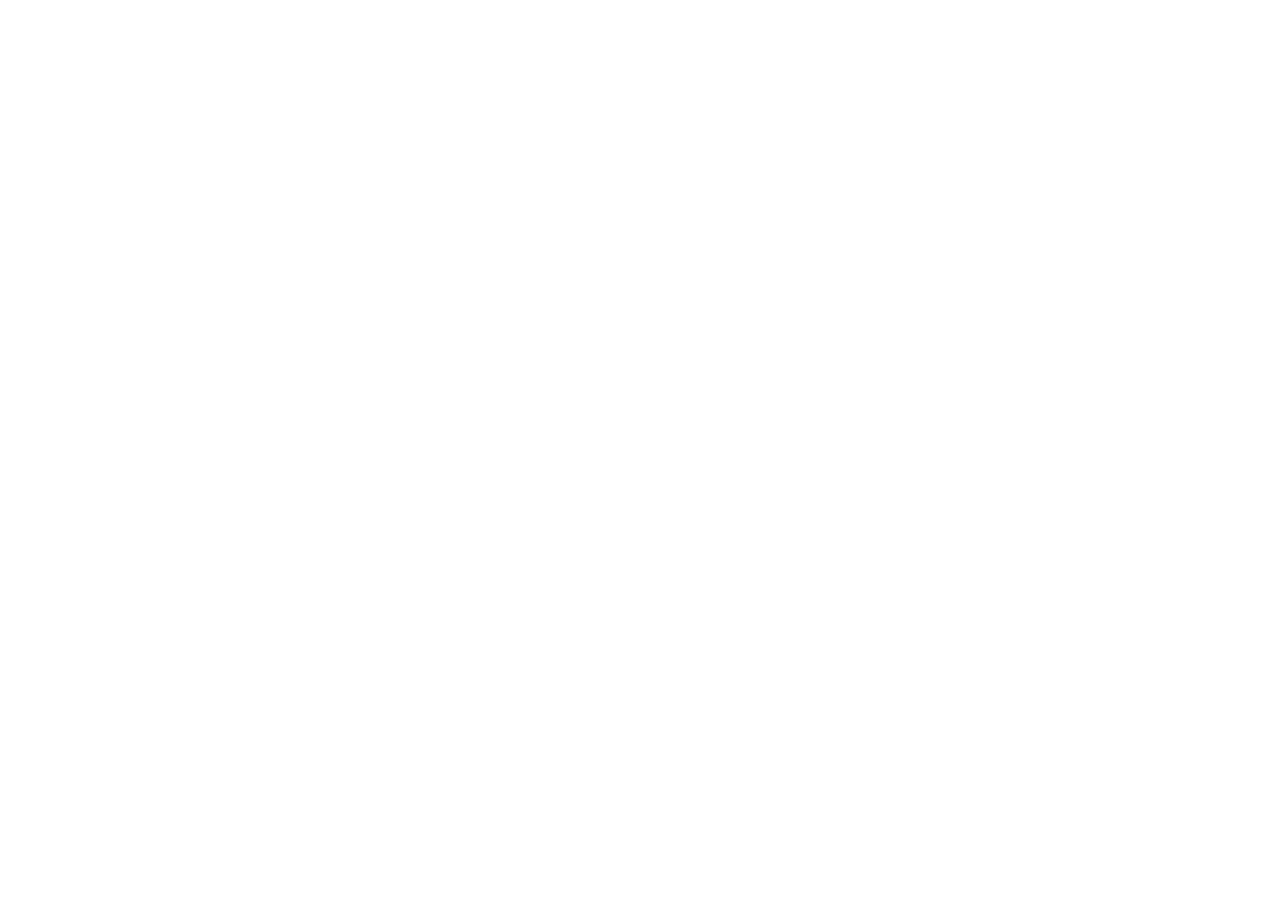
==== src/main/resources/static/index.html @ 353761be "Initial Commit" ====
<!doctype html>
<html ng-app="myApp">
    <head>
		<link rel="stylesheet" href="https://maxcdn.bootstrapcdn.com/bootstrap/3.3.5/css/bootstrap.min.css">
          
       <!-- <link rel='stylesheet prefetch' href='http://maxcdn.bootstrapcdn.com/font-awesome/4.2.0/css/font-awesome.min.css'>-->

     <link rel="stylesheet" href="styles/style.css">
		<link rel="stylesheet" href="styles/sidebar.css">
		<!--<script type="text/javascript" src="https://ajax.googleapis.com/ajax/libs/angularjs/1.3.14/angular.js"></script>
		
		<script type="text/javascript" src="https://ajax.googleapis.com/ajax/libs/angularjs/1.3.14/angular-route.min.js"></script>
        <script type="text/javascript" src="https://ajax.googleapis.com/ajax/libs/angularjs/1.3.14/angular.min.js"></script>-->
  <script src="https://ajax.googleapis.com/ajax/libs/jquery/3.1.1/jquery.min.js"></script>
  <script src="https://maxcdn.bootstrapcdn.com/bootstrap/3.3.7/js/bootstrap.min.js"></script>

</head>
<body>        
        
        
        <title>Angular Js App</title>
        
    </head>
    <body>
        
		
		
			<!--<div class="row">
		   <ul class="nav">
				<li><a href="#login"> Login </a></li>
				<li><a href="#register"> Register </a></li>
			</ul>
		</div><br> -->
            

            
        
        <div ui-view></div>
		
        <script src="angular.js" ></script>
        <script src="angular.min.js"></script>
        <script src="angular-route.js"></script>
        <script src="angular-ui-route.js"></script>
		<script src="app/app.js"></script>
		<script src="/app/controllers/LoginController.js" ></script>
		<script src="/app/controllers/UserHomeController.js" ></script>
        <script src="/app/controllers/WatchlistController.js" ></script>
        <script src="/app/controllers/PortfolioController.js" ></script>
        <script src="/app/controllers/DashboardController.js" ></script>
        <script src="/app/controllers/ProfileController.js" ></script>
         <script src="/app/controllers/MarketCapController.js" ></script>
          <script src="/app/services/marketCapService.js" ></script>
	    <script src="/app/services/appServices.js"> </script>
		
    </body>
</html>
---- src/main/resources/static/styles/style.css ----
@import url(http://fonts.googleapis.com/css?family=Source+Sans+Pro:200,300);
* {
  box-sizing: border-box;
  margin: 0;
  padding: 0;
  font-weight: 300;
}
body {
  font-family: 'Source Sans Pro', sans-serif;
  
  font-weight: 300;
    
}
body ::-webkit-input-placeholder {
  /* WebKit browsers */
  font-family: 'Source Sans Pro', sans-serif;

  font-weight: 300;
}
body :-moz-placeholder {
  /* Mozilla Firefox 4 to 18 */
  font-family: 'Source Sans Pro', sans-serif;
  
  opacity: 1;
  font-weight: 300;
}
body ::-moz-placeholder {
  /* Mozilla Firefox 19+ */
  font-family: 'Source Sans Pro', sans-serif;

  opacity: 1;
  font-weight: 300;
}
body :-ms-input-placeholder {
  /* Internet Explorer 10+ */
  font-family: 'Source Sans Pro', sans-serif;
  
  font-weight: 300;
}
/*.wrapper {
  background: #50a3a2;
 background: -webkit-linear-gradient(top left, #50a3a2 0%, #53e3a6 100%);
  background: linear-gradient(to bottom right, #50a3a2 0%, #53e3a6 100%);
  position: absolute;
  top: 50%;
  left: 0;
  width: 100%;
  height: 400px;
  margin-top: -200px;
  overflow: hidden;
}
.wrapper.form-success .container h1 {
  -webkit-transform: translateY(85px);
          transform: translateY(85px);
}*/
.container {
  max-width: 600px;
  margin: 0 auto;
  padding: 80px 0;
  height: 400px;
  text-align: center;
}
.container h1 {
  font-size: 40px;
  -webkit-transition-duration: 1s;
          transition-duration: 1s;
  -webkit-transition-timing-function: ease-in-put;
          transition-timing-function: ease-in-put;
  font-weight: 200;
}
form {
  padding: 20px 0;
  position: relative;
  z-index: 2;
}
form input {
  -webkit-appearance: none;
     -moz-appearance: none;
          appearance: none;
  outline: 0;
  /*border: 1px solid rgba(255, 255, 0, 0.4);
  background-color: rgba(255, 255, 255, 0.2);*/
border: 1px solid black;
  background-color: rgba(255, 255, 255, 0.2);
  width: 250px;
  border-radius: 3px;
  padding: 10px 15px;
  margin: 0 auto 10px auto;
  display: block;
  text-align: center;
  font-size: 18px;
  color: black;
  -webkit-transition-duration: 0.25s;
          transition-duration: 0.25s;
  font-weight: 300;
}
form input:hover {
  background-color: rgba(255, 255, 255, 0.4);
}
form input:focus {
  background-color: black;
  width: 300px;
  color: #53e3a6;
}
form button {
  -webkit-appearance: none;
     -moz-appearance: none;
          appearance: none;
  outline: 0;
  background-color: black;
  border: 0;
  padding: 10px 15px;
  color: #53e3a6;
  border-radius: 3px;
  width: 250px;
  cursor: pointer;
  font-size: 18px;
  -webkit-transition-duration: 0.25s;
          transition-duration: 0.25s;
}
form button:hover {
  background-color: darkblue;
}
---- src/main/resources/static/styles/sidebar.css ----
#wrapper {
    padding-left: 0;
    -webkit-transition: all 0.5s ease;
    -moz-transition: all 0.5s ease;
    -o-transition: all 0.5s ease;
    transition: all 0.5s ease;
}

#wrapper.toggled {
    padding-left: 250px;
}

#sidebar-wrapper {
    z-index: 1000;
    position: fixed;
    left: 250px;
    width: 0;
    height: 100%;
    margin-left: -250px;
    overflow-y: auto;
    background: #000;
    -webkit-transition: all 0.5s ease;
    -moz-transition: all 0.5s ease;
    -o-transition: all 0.5s ease;
    transition: all 0.5s ease;
}

#wrapper.toggled #sidebar-wrapper {
    width: 250px;
}

#page-content-wrapper {
    width: 100%;
    position: absolute;
    padding: 15px;
}

#wrapper.toggled #page-content-wrapper {
    position: absolute;
    margin-right: -250px;
}

/* Sidebar Styles */

.sidebar-nav {
    position: absolute;
    top: 0;
    width: 250px;
    margin: 0;
    padding: 0;
    list-style: none;
}

.sidebar-nav li {
    text-indent: 20px;
    line-height: 40px;
}

.sidebar-nav li a {
    display: block;
    text-decoration: none;
    color: #999999;
}

.sidebar-nav li a:hover {
    text-decoration: none;
    color: #fff;
    background: rgba(255,255,255,0.2);
}

.sidebar-nav li a:active,
.sidebar-nav li a:focus {
    text-decoration: none;
}

.sidebar-nav > .sidebar-brand {
    height: 65px;
    font-size: 18px;
    line-height: 60px;
}

.sidebar-nav > .sidebar-brand a {
    color: #999999;
}

.sidebar-nav > .sidebar-brand a:hover {
    color: #fff;
    background: none;
}

@media(min-width:768px) {
    #wrapper {
        padding-left: 250px;
    }

    #wrapper.toggled {
        padding-left: 0;
    }

    #sidebar-wrapper {
        width: 250px;
    }

    #wrapper.toggled #sidebar-wrapper {
        width: 0;
    }

    #page-content-wrapper {
        padding: 20px;
        position: relative;
    }

    #wrapper.toggled #page-content-wrapper {
        position: relative;
        margin-right: 0;
    }
}

/*login*/

 .wrapper{
    margin-top: 45px;
}
.form-signin{
  max-width: 420px;
  padding: 30px 38px 66px;
  margin: 0 auto;
  border: 1px solid #cccccc;
}
.input-group{
    height: 45px;
    margin-bottom: 15px;
    border-radius: 0px;
    color: #60B99A;
}
.form-control{
    height: 45px;
    color: #60B99A;
}
.input-group:hover span i{
    color: #60B99A;
}
.btn-block{
    border-radius: 0px;
    margin-top: 25px;
    background-color: #60B99A;
    border: none;
}
.btn-block:hover{
    background-color: #D3CE3D;
}
.bol{
    position: relative;
    margin-top: -40px;
    color: #60B99A;
}
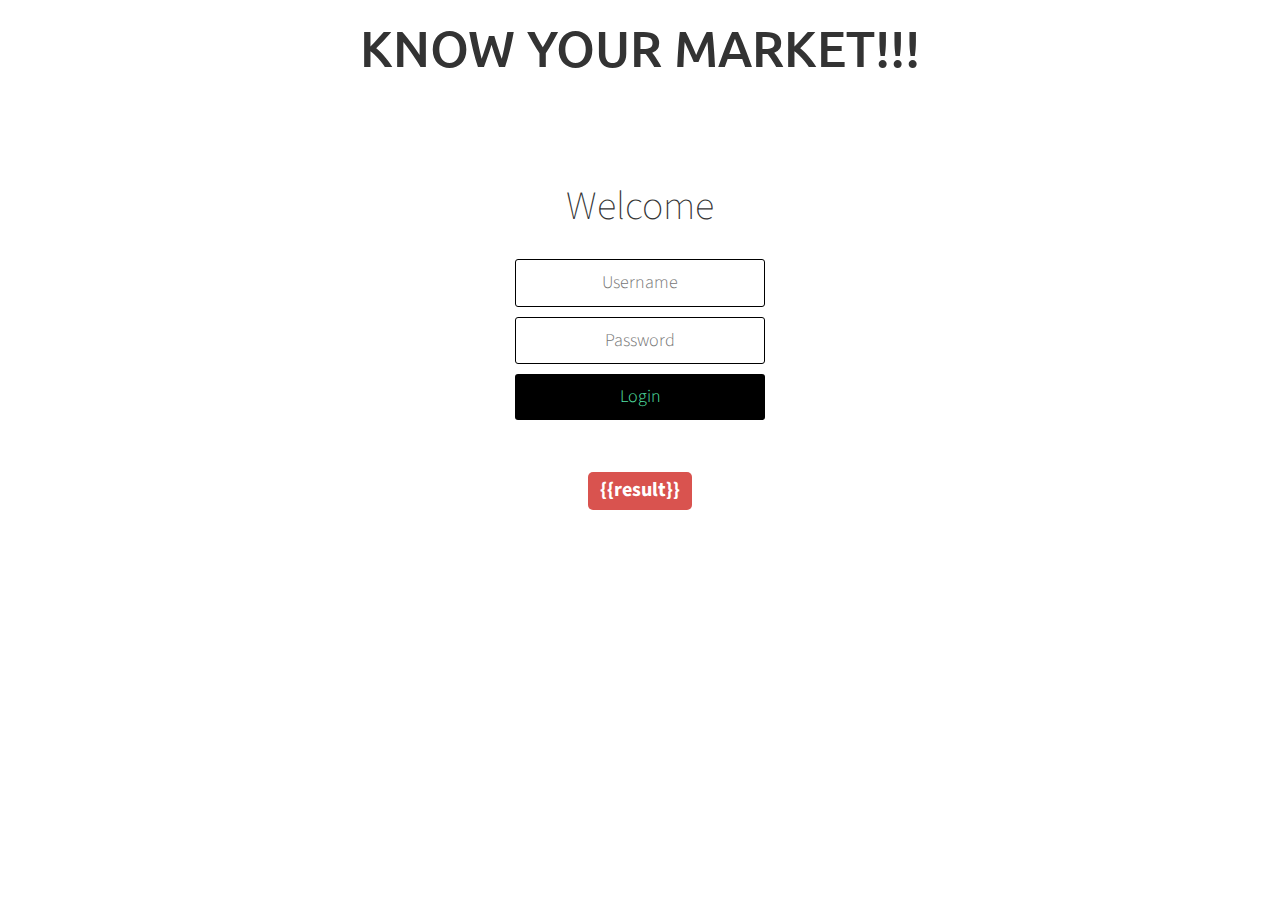
==== commit c70346d9: "Updated the UI" ====
--- a/src/main/resources/static/index.html
+++ b/src/main/resources/static/index.html
@@ -1,12 +1,15 @@
+
 <!doctype html>
 <html ng-app="myApp">
     <head>
 		<link rel="stylesheet" href="https://maxcdn.bootstrapcdn.com/bootstrap/3.3.5/css/bootstrap.min.css">
           
        <!-- <link rel='stylesheet prefetch' href='http://maxcdn.bootstrapcdn.com/font-awesome/4.2.0/css/font-awesome.min.css'>-->
-
+<link rel="stylesheet" type="text/css" href="http://fonts.googleapis.com/css?family=Ubuntu">
      <link rel="stylesheet" href="styles/style.css">
 		<link rel="stylesheet" href="styles/sidebar.css">
+        <link rel="stylesheet" href="styles/slider.css">
+         <link rel="stylesheet" href="styles/profile.css">
 		<!--<script type="text/javascript" src="https://ajax.googleapis.com/ajax/libs/angularjs/1.3.14/angular.js"></script>
 		
 		<script type="text/javascript" src="https://ajax.googleapis.com/ajax/libs/angularjs/1.3.14/angular-route.min.js"></script>
@@ -18,10 +21,7 @@
 <body>        
         
         
-        <title>Angular Js App</title>
-        
-    </head>
-    <body>
+       
         
 		
 		
@@ -44,12 +44,10 @@
 		<script src="app/app.js"></script>
 		<script src="/app/controllers/LoginController.js" ></script>
 		<script src="/app/controllers/UserHomeController.js" ></script>
-        <script src="/app/controllers/WatchlistController.js" ></script>
         <script src="/app/controllers/PortfolioController.js" ></script>
         <script src="/app/controllers/DashboardController.js" ></script>
         <script src="/app/controllers/ProfileController.js" ></script>
-         <script src="/app/controllers/MarketCapController.js" ></script>
-          <script src="/app/services/marketCapService.js" ></script>
+        <script src="/app/controllers/MarketCapController.js" ></script>
 	    <script src="/app/services/appServices.js"> </script>
 		
     </body>
--- a/src/main/resources/static/styles/style.css
+++ b/src/main/resources/static/styles/style.css
@@ -7,7 +7,11 @@
 }
 body {
   font-family: 'Source Sans Pro', sans-serif;
-  
+  background: white  ;
+ /*-webkit-background-size: cover;
+ -moz-background-size: cover;
+ -o-background-size: cover;
+ background-size: cover;*/
   font-weight: 300;
     
 }
--- a/src/main/resources/static/styles/sidebar.css
+++ b/src/main/resources/static/styles/sidebar.css
@@ -60,6 +60,7 @@
     display: block;
     text-decoration: none;
     color: #999999;
+    font-size: 20px;
 }
 
 .sidebar-nav li a:hover {
@@ -153,4 +154,4 @@
     position: relative;
     margin-top: -40px;
     color: #60B99A;
-}+}
--- a/src/main/resources/static/styles/slider.css
+++ b/src/main/resources/static/styles/slider.css
@@ -0,0 +1,60 @@
+ .marque-container ul li
+       {
+           float: left;
+           list-style-type: none;
+           margin:0;
+           margin-left: 10px;
+           font-weight:bold;
+       }
+     .marque-container ul li::after
+       {
+           content:"|";
+           margin-left: 10px;
+       }
+    .marque-container 
+       {
+           width: 3800px;
+           overflow-x: hidden;
+       }
+    .panel-marque
+       {
+           overflow-x: hidden;
+           width: 98%;
+           
+       }
+    .marque-container ul li span.price
+       {
+           margin-left:5px;
+           font-weight:bold;
+           
+       }
+       .marque-container ul li span.percentchange
+       {
+           margin-left:5px;
+           font-weight:bold;
+           color:green;
+           
+       }
+         .marque-container ul li span.percentchange.negative
+       {
+           margin-left:5px;
+           font-weight:bold;
+           color:red;
+           
+       }
+       .marque-container ul {
+           margin-left: 0;
+           animation-name:slider;
+           animation-duration: 90s;
+           animation-iteration-count: infinite;
+           animation-timing-function: linear;
+       }
+       @keyframes slider {
+           from {
+               margin-left:0;
+               
+           }
+           to {
+               margin-left: -3800px;
+           }
+       }--- a/src/main/resources/static/styles/profile.css
+++ b/src/main/resources/static/styles/profile.css
@@ -0,0 +1,35 @@
+.user-row {
+    margin-bottom: 14px;
+}
+
+.user-row:last-child {
+    margin-bottom: 0;
+}
+
+.dropdown-user {
+    margin: 13px 0;
+    padding: 5px;
+    height: 100%;
+}
+
+.dropdown-user:hover {
+    cursor: pointer;
+}
+
+.table-user-information > tbody > tr 
+{
+    border-top: 1px solid rgb(221, 221, 221);
+}
+
+.table-user-information > tbody > tr:first-child {
+    border-top: 0;
+}
+
+
+.table-user-information > tbody > tr > td {
+    border-top: 0;
+    font-size: 20px;
+}
+.toppad
+{margin-top:20px;
+}